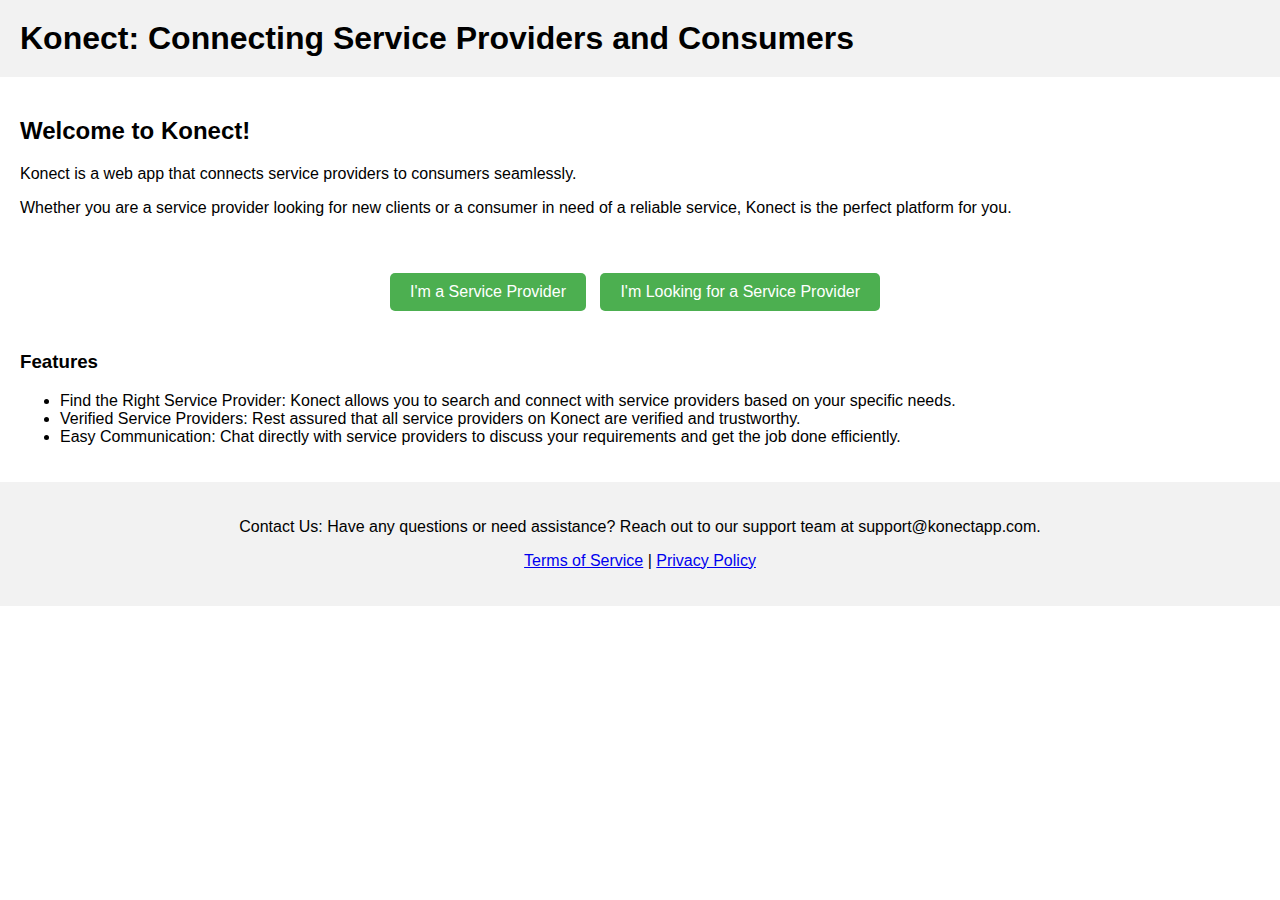
==== website/static/index.html @ f66201bb "html and css landing page added" ====
<!DOCTYPE html>
<html>
<head>
  <title>Konect - Connecting Service Providers and Consumers</title>
  <link rel="stylesheet" type="text/css" href="styles.css">
</head>
<body>
  <header>
    <h1>Konect: Connecting Service Providers and Consumers</h1>
  </header>

  <section id="main-section">
    <h2>Welcome to Konect!</h2>
    <p>Konect is a web app that connects service providers to consumers seamlessly.</p>
    <p>Whether you are a service provider looking for new clients or a consumer in need of a reliable service, Konect is the perfect platform for you.</p>
  </section>

  <section id="call-to-action">
    <a href="service_provider_login.html" class="btn">I'm a Service Provider</a>
    <a href="consumer_login.html" class="btn">I'm Looking for a Service Provider</a>
  </section>

  <section id="features">
    <h3>Features</h3>
    <ul>
      <li>Find the Right Service Provider: Konect allows you to search and connect with service providers based on your specific needs.</li>
      <li>Verified Service Providers: Rest assured that all service providers on Konect are verified and trustworthy.</li>
      <li>Easy Communication: Chat directly with service providers to discuss your requirements and get the job done efficiently.</li>
    </ul>
  </section>

  <footer>
    <p>Contact Us: Have any questions or need assistance? Reach out to our support team at support@konectapp.com.</p>
    <p><a href="terms_of_service.html">Terms of Service</a> | <a href="privacy_policy.html">Privacy Policy</a></p>
  </footer>
</body>
</html>
---- website/static/styles.css ----
body {
  font-family: Arial, sans-serif;
  margin: 0;
  padding: 0;
}

header {
  background-color: #f2f2f2;
  padding: 20px;
}

h1 {
  margin: 0;
}

#main-section {
  padding: 20px;
}

#call-to-action {
  text-align: center;
  padding: 20px;
}

.btn {
  display: inline-block;
  padding: 10px 20px;
  background-color: #4CAF50;
  color: #fff;
  text-decoration: none;
  border-radius: 5px;
  margin-right: 10px;
}

#features {
  padding: 20px;
}

h3 {
  margin-top: 0;
}

footer {
  background-color: #f2f2f2;
  padding: 20px;
  text-align: center;
}

/* Responsive Styles */
@media screen and (max-width: 768px) {
  header {
    padding: 10px;
  }

  h1 {
    font-size: 24px;
  }

  #main-section {
    padding: 10px;
  }

  #call-to-action {
    padding: 10px;
  }

  .btn {
    font-size: 14px;
    padding: 8px 16px;
  }

  #features {
    padding: 10px;
  }

  h3 {
    font-size: 18px;
  }

  footer {
    padding: 10px;
  }
}
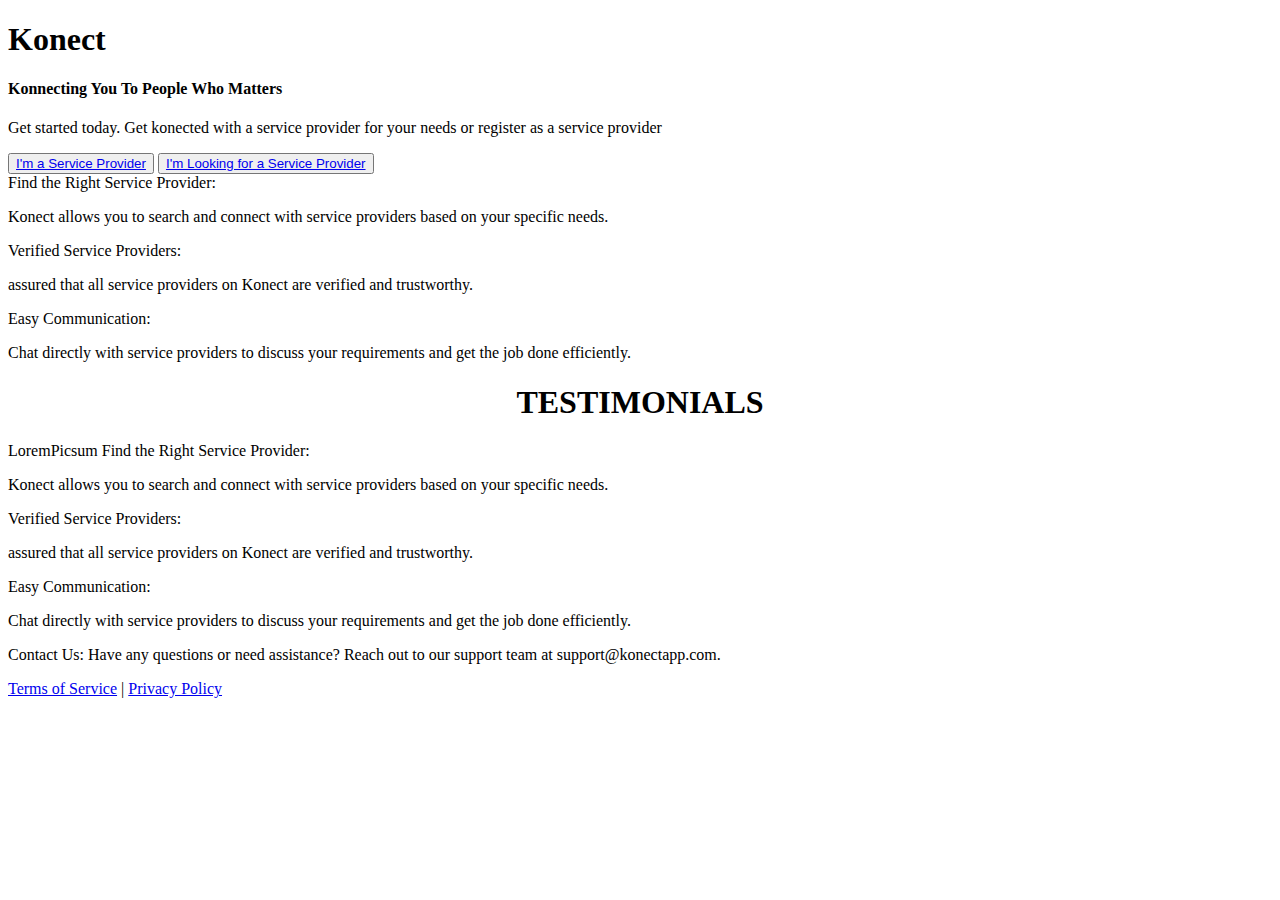
==== commit 478557ef: "major unstable changes made to html and css files" ====
--- a/website/static/index.html
+++ b/website/static/index.html
@@ -2,31 +2,67 @@
 <html>
 <head>
   <title>Konect - Connecting Service Providers and Consumers</title>
-  <link rel="stylesheet" type="text/css" href="styles.css">
+  <link rel="preconnect" href="https://fonts.googleapis.com">
+<link rel="preconnect" href="https://fonts.gstatic.com" crossorigin>
+<link href="https://fonts.googleapis.com/css2?family=Ubuntu&display=swap" rel="stylesheet">
 </head>
 <body>
-  <header>
-    <h1>Konect: Connecting Service Providers and Consumers</h1>
-  </header>
+  <nav>
+    <h1>Konect</h1>
+  </nav>
 
-  <section id="main-section">
-    <h2>Welcome to Konect!</h2>
-    <p>Konect is a web app that connects service providers to consumers seamlessly.</p>
-    <p>Whether you are a service provider looking for new clients or a consumer in need of a reliable service, Konect is the perfect platform for you.</p>
+  <section id="head-section">
+    <h4>Konnecting You To People Who Matters</h4>
+    <p>Get started today. Get konected with a service provider for your needs 
+      or register as a service provider</p>
+    <section id="call-to-action">
+      <button><a href="service_provider_login.html" class="btn">I'm a Service Provider</a></button>
+      <button><a href="consumer_login.html" class="btn">I'm Looking for a Service Provider</a></button>
+    </section>
   </section>
 
-  <section id="call-to-action">
-    <a href="service_provider_login.html" class="btn">I'm a Service Provider</a>
-    <a href="consumer_login.html" class="btn">I'm Looking for a Service Provider</a>
-  </section>
+  <div class="features">
+    <div class="ftr">
+      <span class="ic"></span>
+      <span class="title">Find the Right Service Provider:</span> 
+      <p class="desc">Konect allows you to search and connect with service 
+      providers based on your specific needs.</p>
+    </div>
+    <div class="ftr">
+      <span class="ic"></span>
+      <span class="title">Verified Service Providers:</span>
+      <p class="desc">assured that all service providers
+        on Konect are verified and trustworthy.</p> 
+    </div>
+    <div class="ftr">
+      <span class="ic"></span>
+      <span class="title">Easy Communication:</span>
+       <p>Chat directly with service providers 
+      to discuss your requirements and get the job done efficiently.</p>
+    </div>
+  </div>
+  
 
-  <section id="features">
-    <h3>Features</h3>
-    <ul>
-      <li>Find the Right Service Provider: Konect allows you to search and connect with service providers based on your specific needs.</li>
-      <li>Verified Service Providers: Rest assured that all service providers on Konect are verified and trustworthy.</li>
-      <li>Easy Communication: Chat directly with service providers to discuss your requirements and get the job done efficiently.</li>
-    </ul>
+  <section id="testimonials">
+    <center><h1>TESTIMONIALS</h1></center>
+    <div class="ftr">
+      <span class="ic">LoremPicsum</span>
+      <span class="title">Find the Right Service Provider:</span> 
+      <p class="desc">Konect allows you to search and connect with service 
+      providers based on your specific needs.</p>
+    </div>
+    <div class="ftr">
+      <span class="ic"></span>
+      <span class="title">Verified Service Providers:</span>
+      <p class="desc">assured that all service providers
+        on Konect are verified and trustworthy.</p> 
+    </div>
+    <div class="ftr">
+      <span class="ic"></span>
+      <span class="title">Easy Communication:</span>
+       <p>Chat directly with service providers 
+      to discuss your requirements and get the job done efficiently.</p>
+    </div>
   </section>
 
   <footer>
